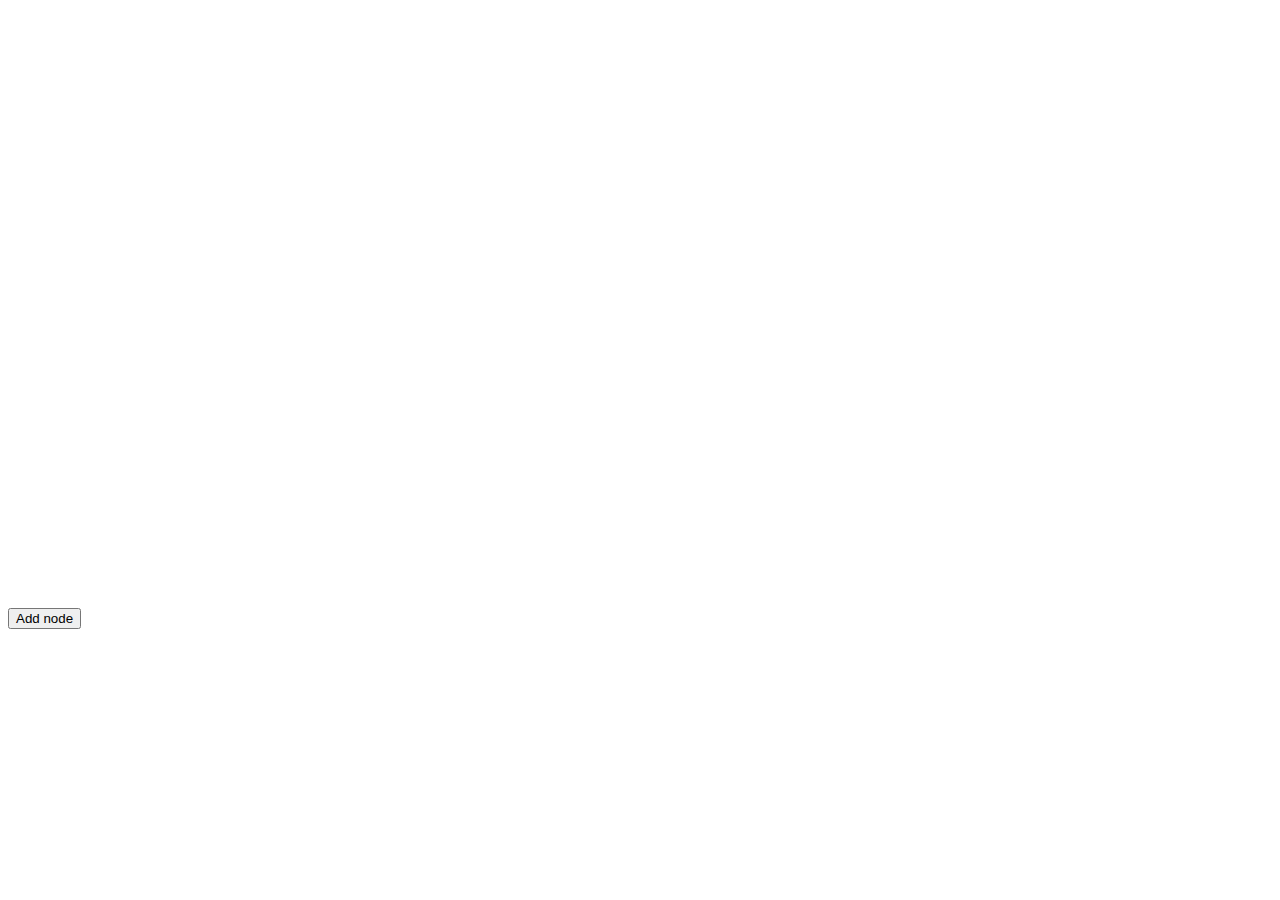
==== codevisualizer/codevis/Templates/codevis/index.html @ 710221e0 "Linked list and array object created" ====
<html>
<body>
  <div style="  overflow: scroll;">
    <canvas id="canvas" width="1400" height="600" ></canvas>
  </div> 
    <button type="button" id="try" onclick=draw_Rectangle()>Add node</button>
</body>

<script src="static\datastructures.js"></script>

<script>
  function draw_Rectangle(){
    
    var point = new linkedlist(0,0,50,'canvas');
    for(i=0;i<10;i++)
    point.add_block();
    
  }
</script>
</html>
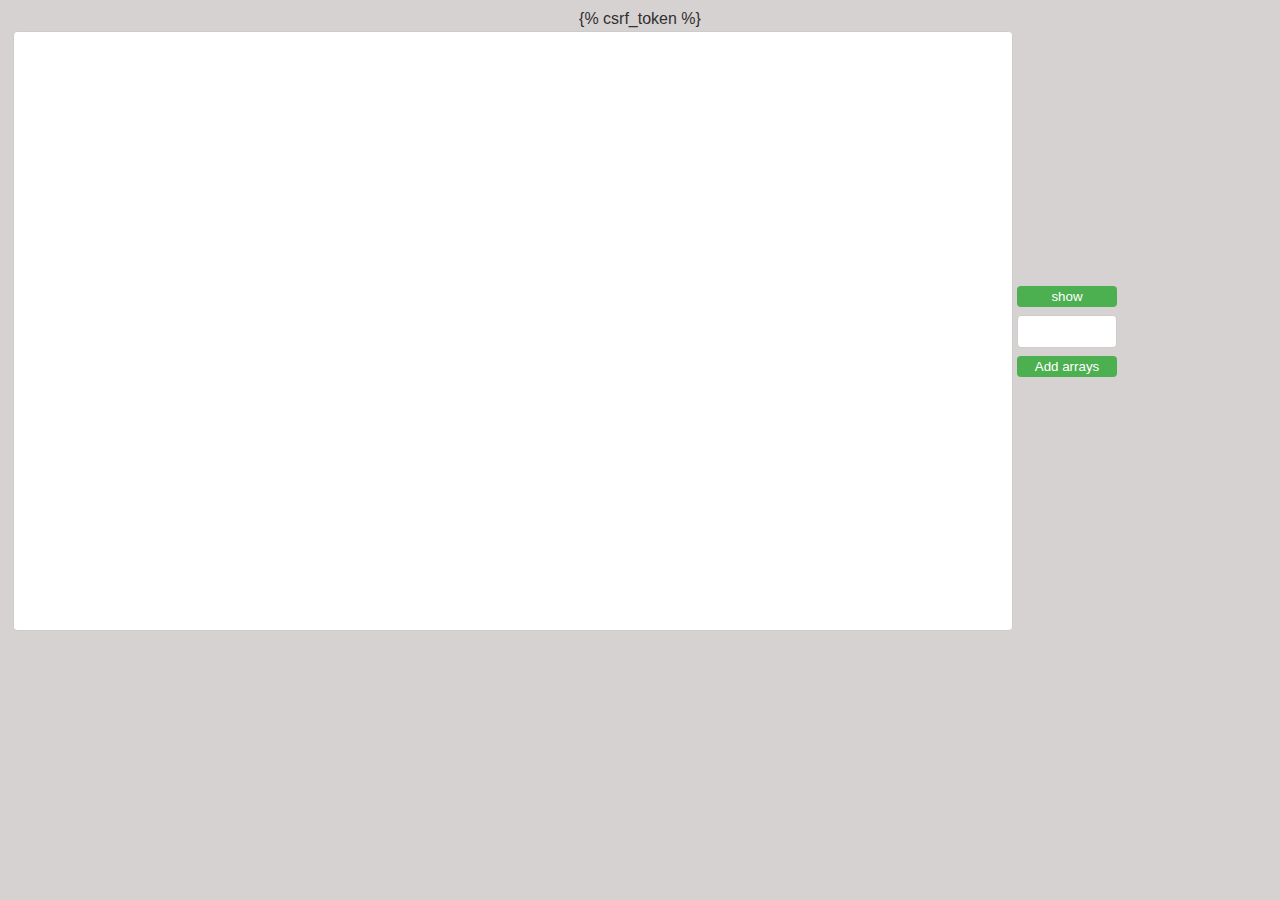
==== commit 61afb9ca: "Index page updated" ====
--- a/codevisualizer/codevis/Templates/codevis/index.html
+++ b/codevisualizer/codevis/Templates/codevis/index.html
@@ -1,20 +1,84 @@
-<html>
-<body>
-  <div style="  overflow: scroll;">
-    <canvas id="canvas" width="1400" height="600" ></canvas>
-  </div> 
-    <button type="button" id="try" onclick=draw_Rectangle()>Add node</button>
-</body>
+<style>
+  textarea {
+      outline: none;
+    resize: none;
+    width: 1000;
+    height: 600px;     
+    border-radius: 4px;
+    border: 1px solid #cccccc;
+    padding: 5px;
+  }
+  input[type='submit'] {
+      width: 100;
+      background-color: #4CAF50;
+      color: white;
+      padding: 3px 5px;
+      border: none;
+      border-radius: 4px;
+      cursor: pointer;
+  }
+  input[type='button'] {
+    width: 100;
+    background-color: #4CAF50;
+    color: white;
+    padding: 3px 5px;
+    border: none;
+    border-radius: 4px;
+    cursor: pointer;
+  }
+  input[type=text], select {
+      width: 100;
+      padding: 8px 20px;
+      margin: 8px 0;
+      border: 1px solid #ccc;
+      border-radius: 4px;
+    }
+  body {
+      border-radius: 5px;
+      background-color: #D7D2D2;
+      padding: 10px;
+      text-align: center;
+      font-family: Arial;
+      color: rgb(49, 47, 47);
+      margin: 0;
+    }
+</style>
 
-<script src="static\datastructures.js"></script>
+<html><body>
 
+<div>
+
+<form method="POST">
+  {% csrf_token %}
+  <table width="1300" >
+    <tr>
+    <td width="50%">
+      <pre><textarea ALIGN=LEFT id="code" name="code" contenteditable="true"  ></textarea></pre>
+    </td>
+    <td>
+      <input type="submit" Value="show" id="show"><br>
+      <input type="text" name="num" id="num"><br>
+      <input type="button" value="Add arrays" onclick=func()>
+      <div id="f1">
+
+      </div>
+    </td>
+    </tr>
+  </table>
+</form>
+</div>
 <script>
-  function draw_Rectangle(){
-    
-    var point = new linkedlist(0,0,50,'canvas');
-    for(i=0;i<10;i++)
-    point.add_block();
-    
+  function func(){
+    var arrays=0;
+    str="<br>Arrays:";
+    num= document.getElementById("num").value;
+    for(i=0;i<num;i++){
+      str+="<br><input type='text' name="+arrays+">";
+      arrays+=1;
+    }
+    document.getElementById("f1").innerHTML=str;
+    document.getElementById("num").value=arrays;
   }
-</script>
-</html>+</script> 
+
+</body></html>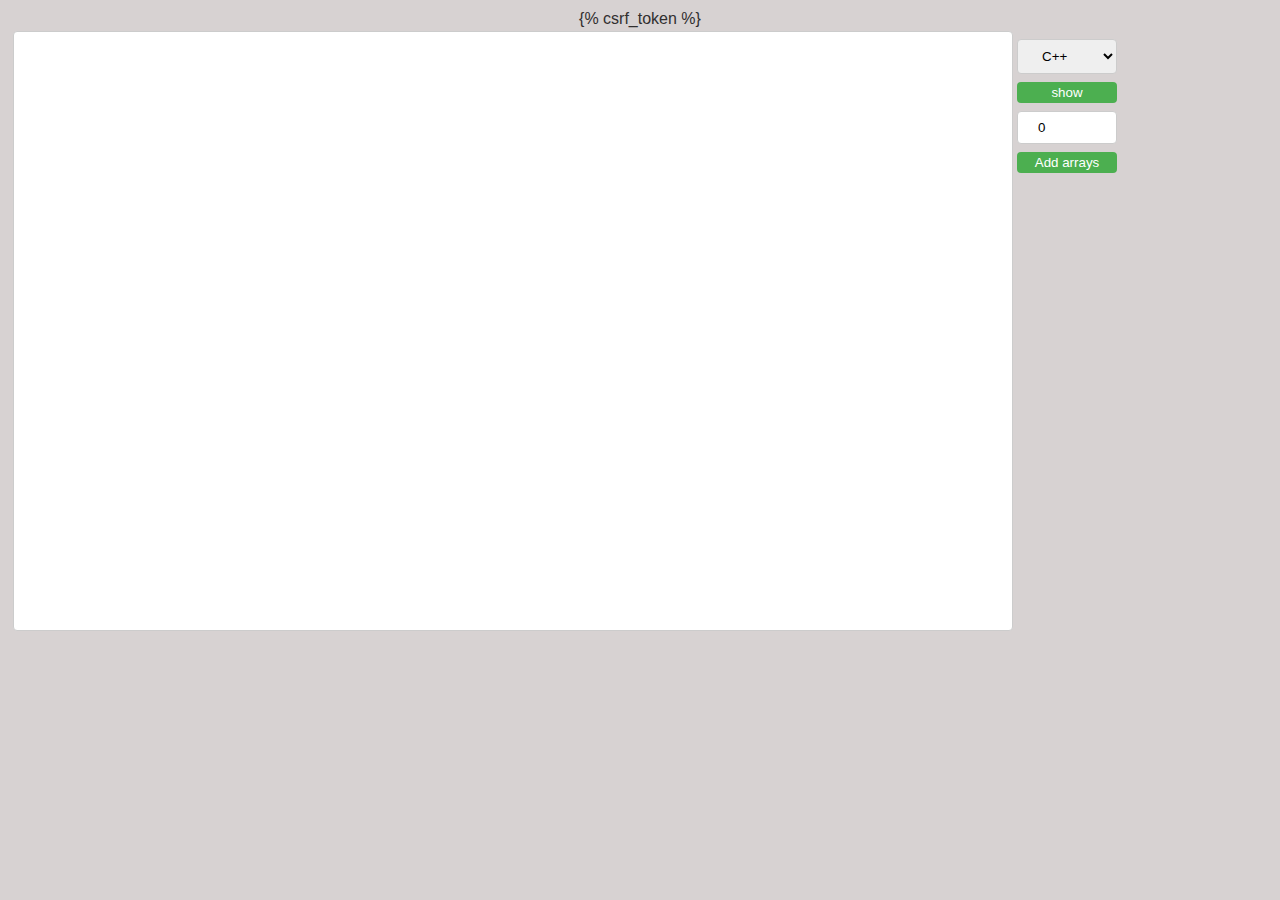
==== commit c841fd10: "Language option added" ====
--- a/codevisualizer/codevis/Templates/codevis/index.html
+++ b/codevisualizer/codevis/Templates/codevis/index.html
@@ -55,13 +55,16 @@
     <td width="50%">
       <pre><textarea ALIGN=LEFT id="code" name="code" contenteditable="true"  ></textarea></pre>
     </td>
-    <td>
+    <td VALIGN=TOP>
+      <select id="lang" name="lang">
+        <option value="C++">C++</option>
+        <option value="JS">JS</option>
+        <option value="Python">Python</option>
+      </select><br>
       <input type="submit" Value="show" id="show"><br>
-      <input type="text" name="num" id="num"><br>
+      <input type="text" name="num" id="num" value="0"><br>
       <input type="button" value="Add arrays" onclick=func()>
-      <div id="f1">
-
-      </div>
+      <div id="f1"></div>
     </td>
     </tr>
   </table>
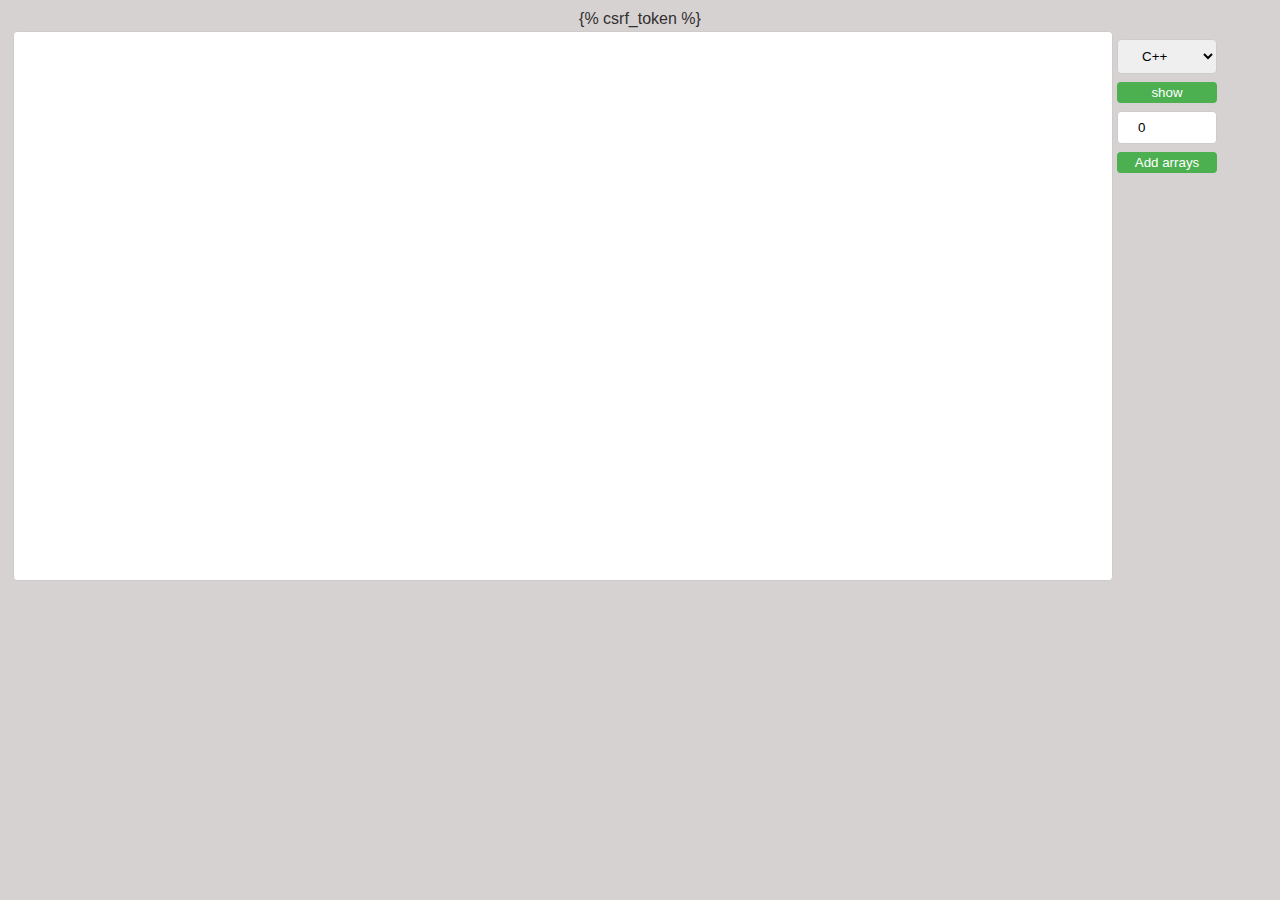
==== commit 6ae2bce0: "visualization intial stage completed" ====
--- a/codevisualizer/codevis/Templates/codevis/index.html
+++ b/codevisualizer/codevis/Templates/codevis/index.html
@@ -2,8 +2,8 @@
   textarea {
       outline: none;
     resize: none;
-    width: 1000;
-    height: 600px;     
+    width: 1100;
+    height: 550px;     
     border-radius: 4px;
     border: 1px solid #cccccc;
     padding: 5px;
@@ -50,7 +50,7 @@
 
 <form method="POST">
   {% csrf_token %}
-  <table width="1300" >
+  <table width="1200" >
     <tr>
     <td width="50%">
       <pre><textarea ALIGN=LEFT id="code" name="code" contenteditable="true"  ></textarea></pre>
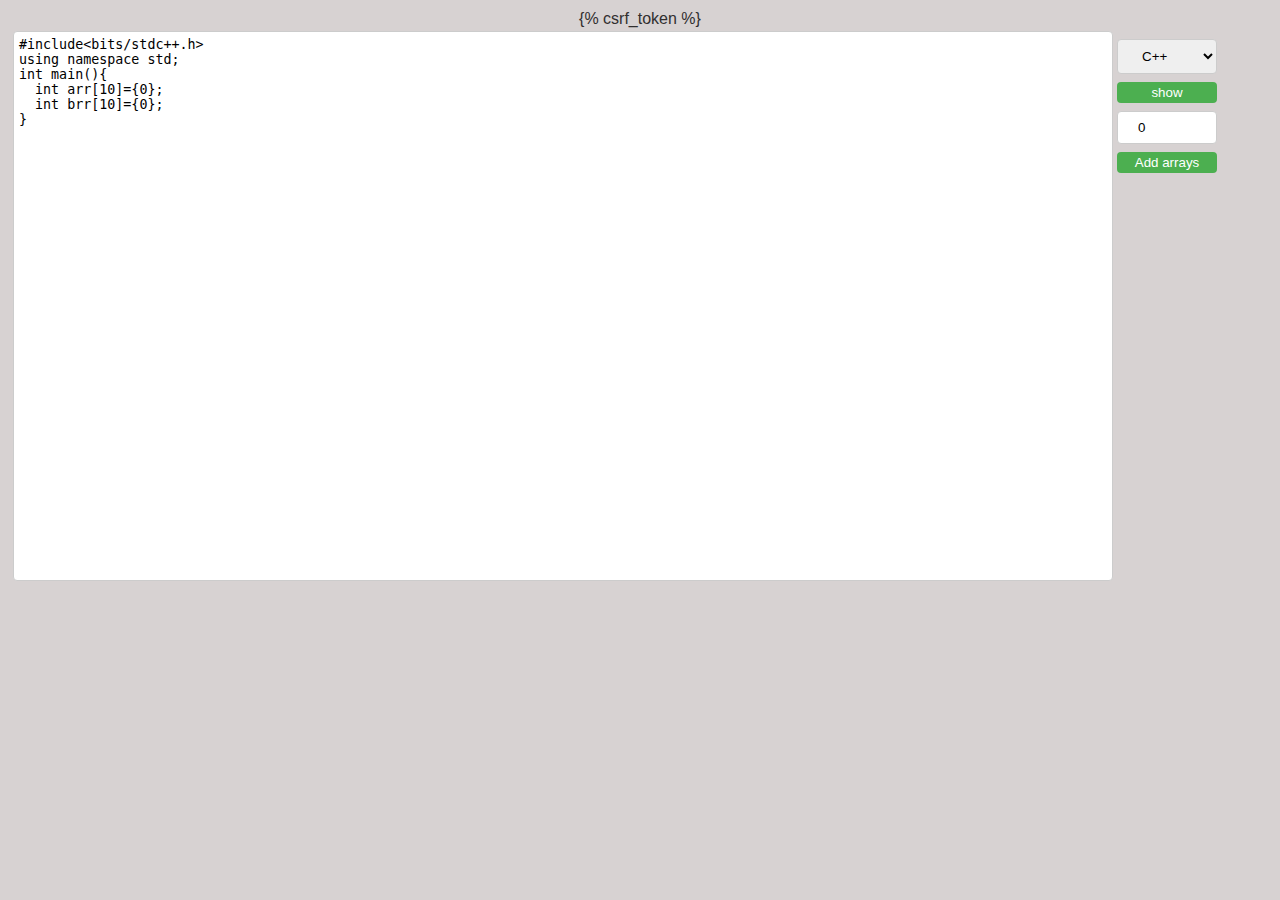
==== commit f506e0b9: "Prototype for array completed" ====
--- a/codevisualizer/codevis/Templates/codevis/index.html
+++ b/codevisualizer/codevis/Templates/codevis/index.html
@@ -53,7 +53,14 @@
   <table width="1200" >
     <tr>
     <td width="50%">
-      <pre><textarea ALIGN=LEFT id="code" name="code" contenteditable="true"  ></textarea></pre>
+      <pre><textarea ALIGN=LEFT id="code" name="code" contenteditable="true" >
+#include<bits/stdc++.h>
+using namespace std;
+int main(){
+  int arr[10]={0};
+  int brr[10]={0};
+}
+      </textarea></pre>
     </td>
     <td VALIGN=TOP>
       <select id="lang" name="lang">
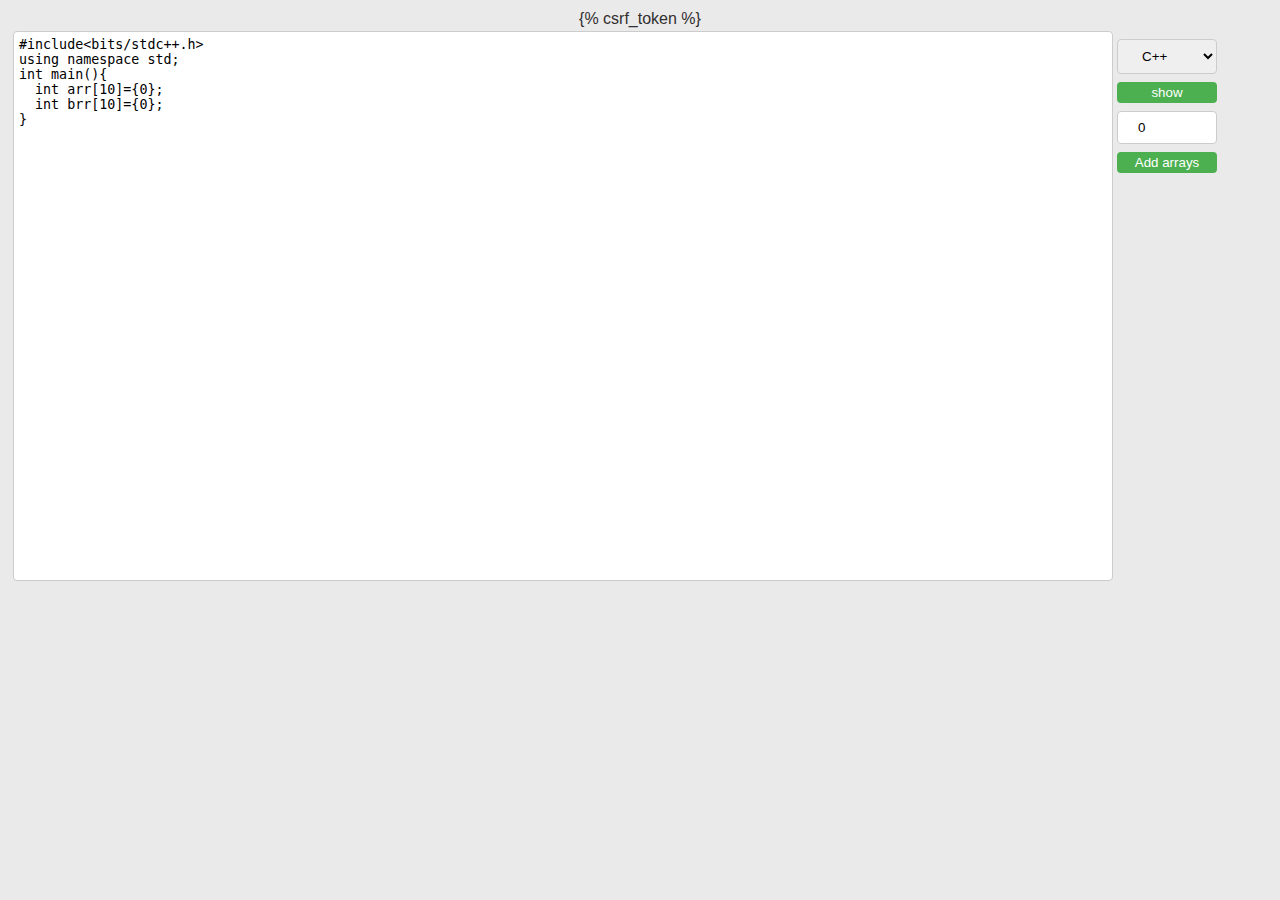
==== commit e0a436b1: "Visual prototype 2" ====
--- a/codevisualizer/codevis/Templates/codevis/index.html
+++ b/codevisualizer/codevis/Templates/codevis/index.html
@@ -35,7 +35,7 @@
     }
   body {
       border-radius: 5px;
-      background-color: #D7D2D2;
+      background-color: #EBEAEA;
       padding: 10px;
       text-align: center;
       font-family: Arial;
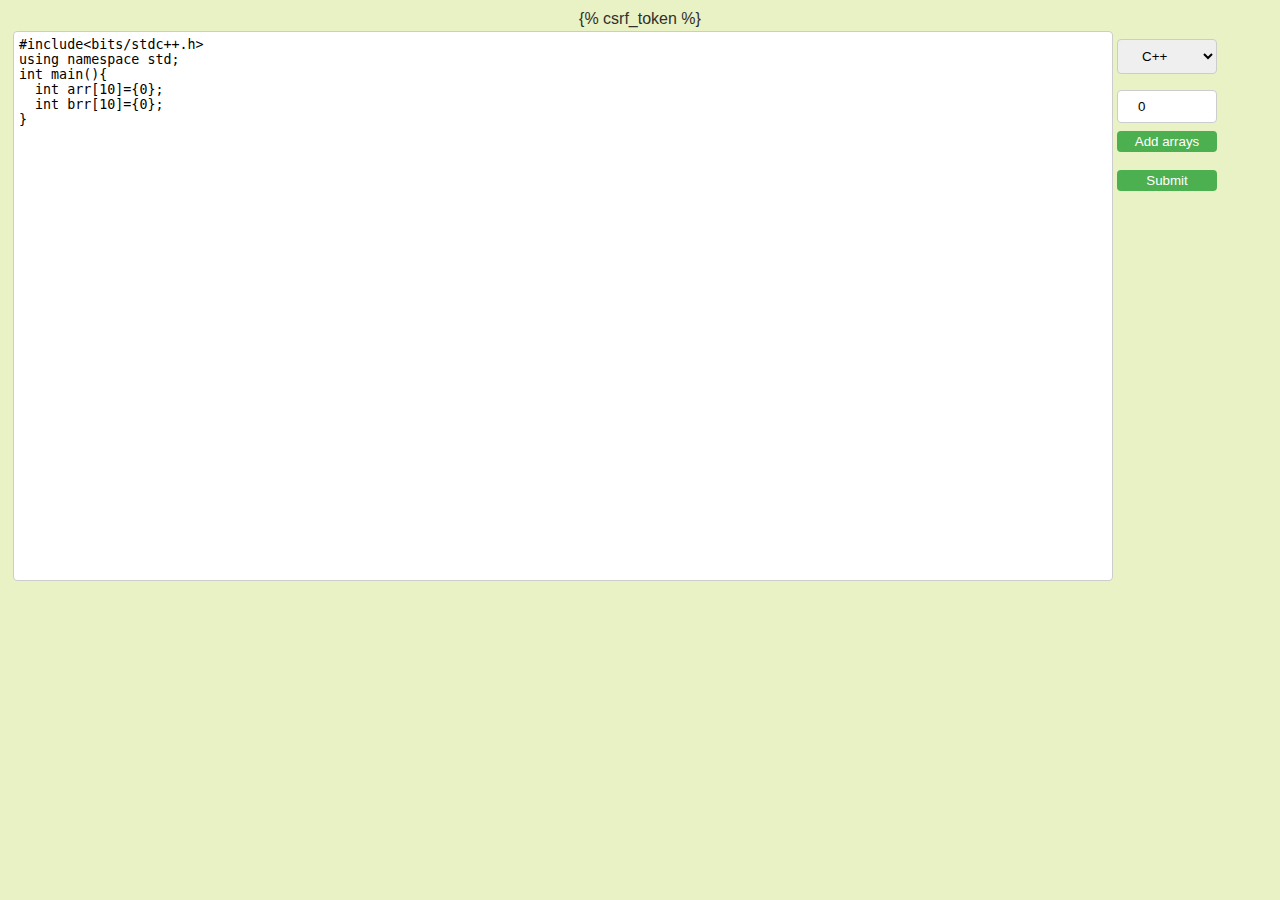
==== commit 6a48b5ec: "Prototype done" ====
--- a/codevisualizer/codevis/Templates/codevis/index.html
+++ b/codevisualizer/codevis/Templates/codevis/index.html
@@ -35,7 +35,7 @@
     }
   body {
       border-radius: 5px;
-      background-color: #EBEAEA;
+      background-color: #E9F2C4;
       padding: 10px;
       text-align: center;
       font-family: Arial;
@@ -68,10 +68,10 @@
         <option value="JS">JS</option>
         <option value="Python">Python</option>
       </select><br>
-      <input type="submit" Value="show" id="show"><br>
       <input type="text" name="num" id="num" value="0"><br>
       <input type="button" value="Add arrays" onclick=func()>
-      <div id="f1"></div>
+      <div id="f1"></div><br>
+      <input type="submit" Value="Submit" id="show"><br>
     </td>
     </tr>
   </table>
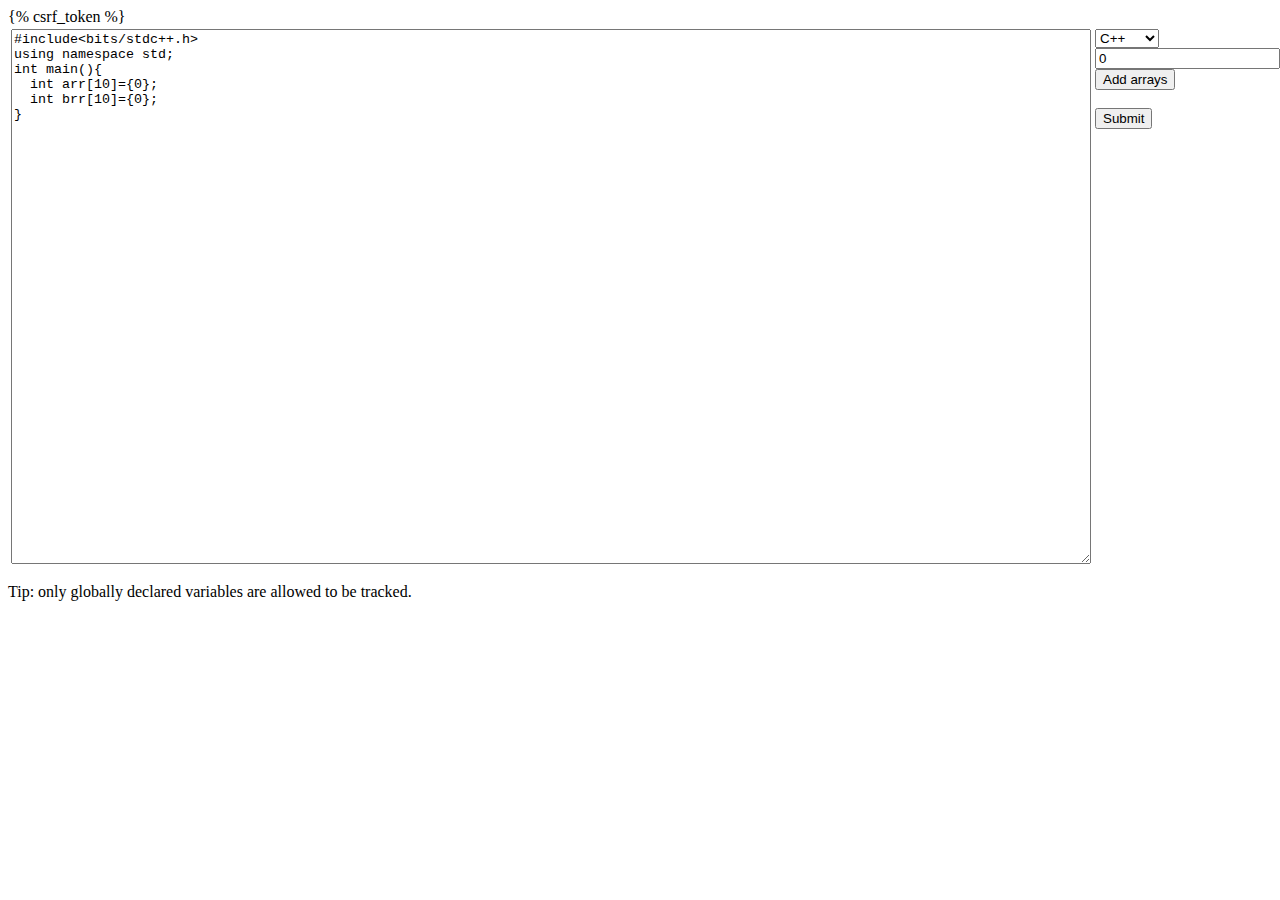
==== commit 4cb8719a: "Interface Changed" ====
--- a/codevisualizer/codevis/Templates/codevis/index.html
+++ b/codevisualizer/codevis/Templates/codevis/index.html
@@ -1,59 +1,14 @@
-<style>
-  textarea {
-      outline: none;
-    resize: none;
-    width: 1100;
-    height: 550px;     
-    border-radius: 4px;
-    border: 1px solid #cccccc;
-    padding: 5px;
-  }
-  input[type='submit'] {
-      width: 100;
-      background-color: #4CAF50;
-      color: white;
-      padding: 3px 5px;
-      border: none;
-      border-radius: 4px;
-      cursor: pointer;
-  }
-  input[type='button'] {
-    width: 100;
-    background-color: #4CAF50;
-    color: white;
-    padding: 3px 5px;
-    border: none;
-    border-radius: 4px;
-    cursor: pointer;
-  }
-  input[type=text], select {
-      width: 100;
-      padding: 8px 20px;
-      margin: 8px 0;
-      border: 1px solid #ccc;
-      border-radius: 4px;
-    }
-  body {
-      border-radius: 5px;
-      background-color: #E9F2C4;
-      padding: 10px;
-      text-align: center;
-      font-family: Arial;
-      color: rgb(49, 47, 47);
-      margin: 0;
-    }
-</style>
 
+<link rel="stylesheet" href="static\styles.css">
 <html><body>
-
 <div>
 
 <form method="POST">
   {% csrf_token %}
   <table width="1200" >
     <tr>
-    <td width="50%">
-      <pre><textarea ALIGN=LEFT id="code" name="code" contenteditable="true" >
+    <td width="90%">
+      <pre><textarea ALIGN=LEFT id="code" name="code" contenteditable="true"  style="width: 1080;height: 535px;" >
 #include<bits/stdc++.h>
 using namespace std;
 int main(){
@@ -71,12 +26,13 @@
       <input type="text" name="num" id="num" value="0"><br>
       <input type="button" value="Add arrays" onclick=func()>
       <div id="f1"></div><br>
-      <input type="submit" Value="Submit" id="show"><br>
+      <input type="submit" Value="Submit" id="show">
     </td>
     </tr>
   </table>
 </form>
 </div>
+Tip: only globally declared variables are allowed to be tracked.
 <script>
   function func(){
     var arrays=0;
